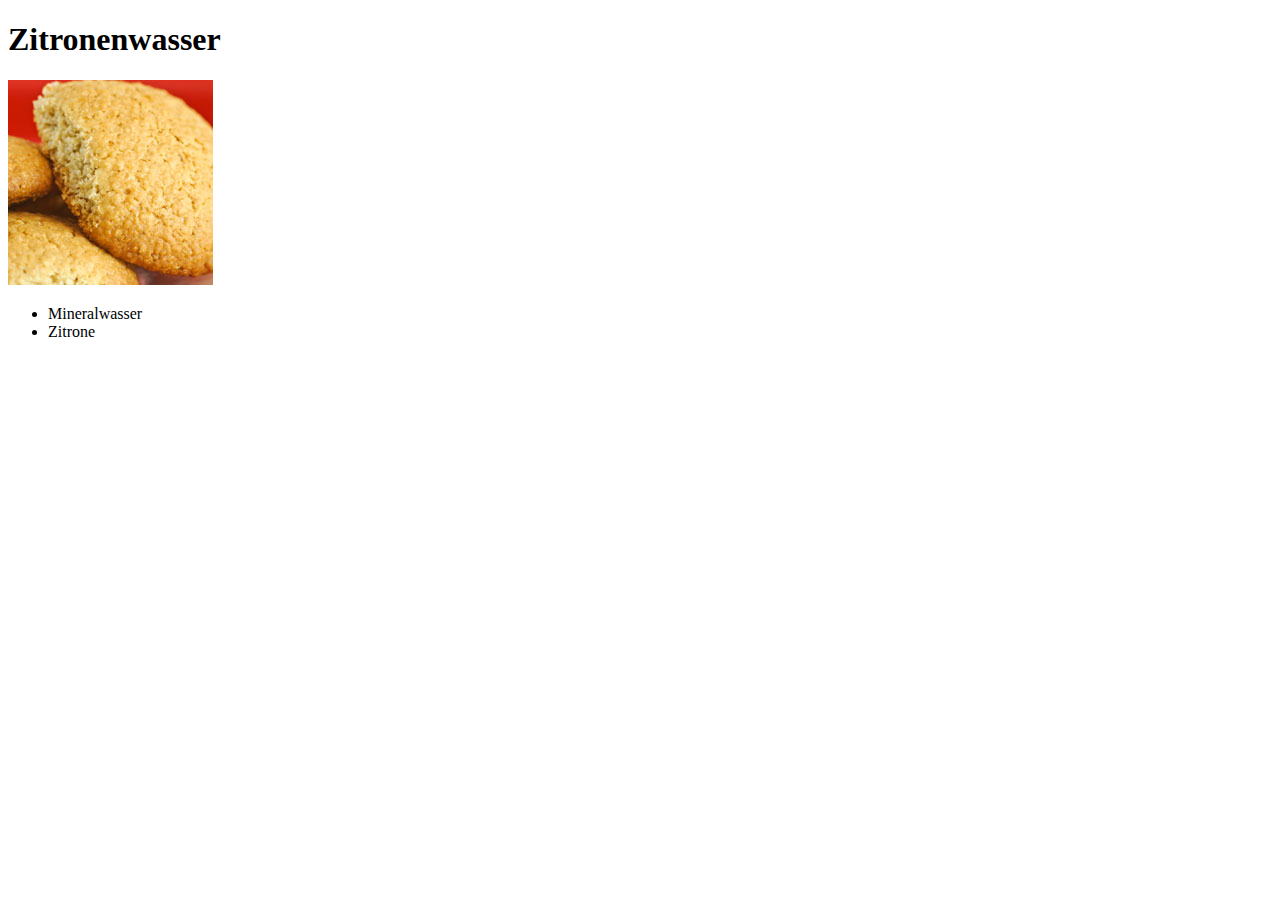
==== recipes/lemon-water.html @ fcac658f "add recipes" ====
<!DOCTYPE html>
<html lang="en">
<head>
    <meta charset="UTF-8">
    <meta http-equiv="X-UA-Compatible" content="IE=edge">
    <meta name="viewport" content="width=device-width, initial-scale=1.0">
    <title>odin-recipes</title>
</head>
<body>
    <h1>Zitronenwasser</h1>
    <img src="../img/oatmeal-biscuits.jpg" alt="oatmeal-biscuits">
    <br>
    <ul>
        <li>Mineralwasser</li>
        <li>Zitrone</li>
    </ul>
</body>
</html>
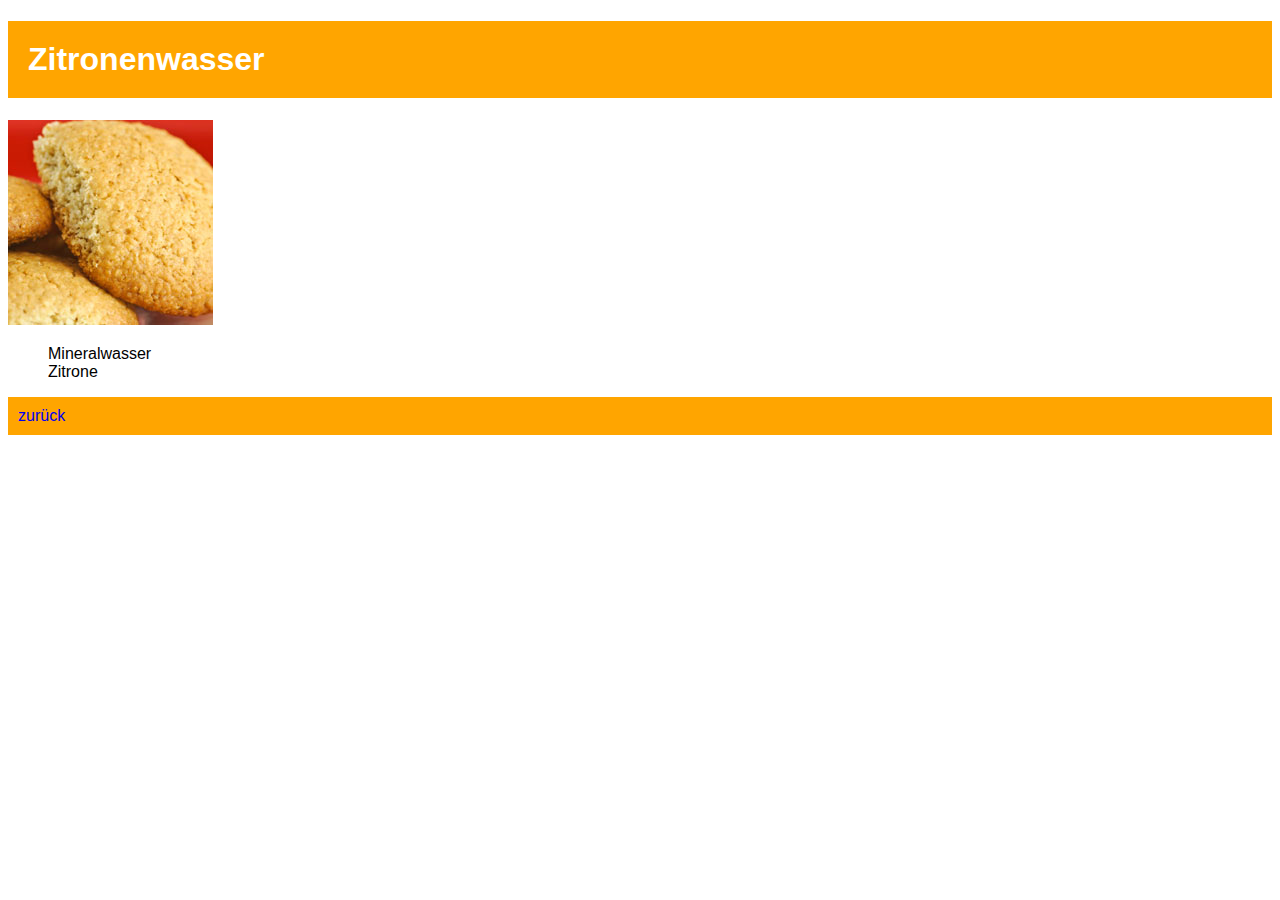
==== commit 053d0d5f: "add css" ====
--- a/recipes/lemon-water.html
+++ b/recipes/lemon-water.html
@@ -5,6 +5,7 @@
     <meta http-equiv="X-UA-Compatible" content="IE=edge">
     <meta name="viewport" content="width=device-width, initial-scale=1.0">
     <title>odin-recipes</title>
+    <link rel="stylesheet" href="../style.css">
 </head>
 <body>
     <h1>Zitronenwasser</h1>
@@ -14,5 +15,6 @@
         <li>Mineralwasser</li>
         <li>Zitrone</li>
     </ul>
+    <p class="gomain"><a href="../index.html">zurück</a></p>
 </body>
 </html>--- a/style.css
+++ b/style.css
@@ -0,0 +1,31 @@
+body {
+    font-family: Arial, Helvetica, sans-serif;
+}
+
+h1 {
+    background-color: orange;
+    color: white;
+    padding: 20px;
+}
+
+a {
+    text-decoration: none;
+}
+
+li {
+    list-style: none;
+}
+
+a.link,
+a.visited {
+    color: white;
+}
+a.hover {
+    color: red;
+} 
+
+.gomain {
+    background-color: orange;
+    color: white;
+    padding: 10px;
+}